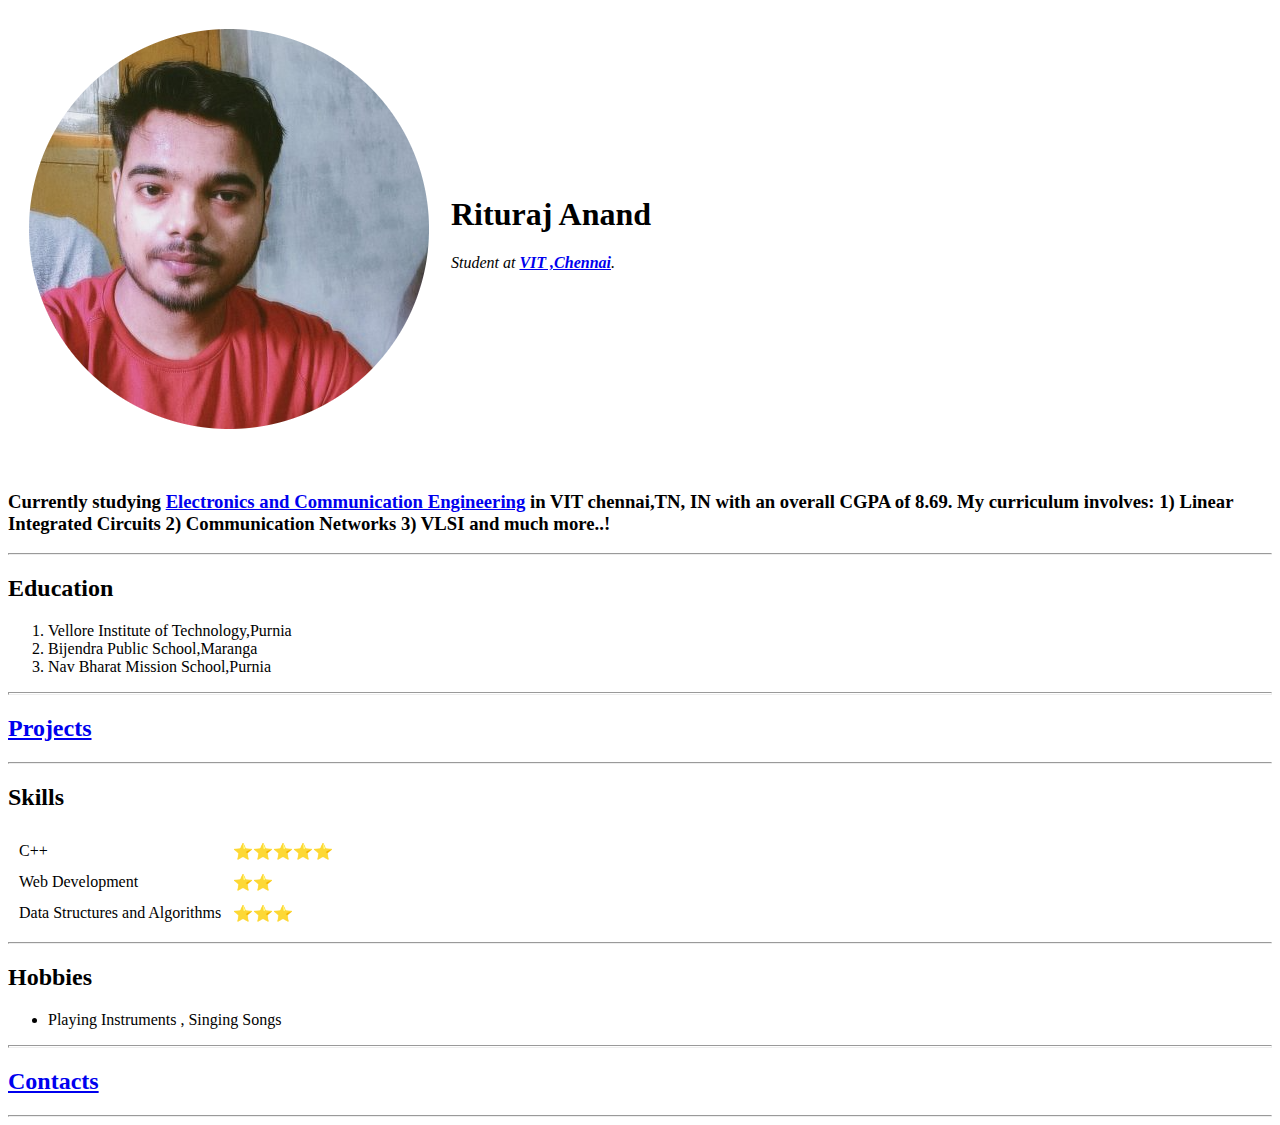
==== index.html @ c8be5796 "Added CV website files" ====
<!DOCTYPE html>
<html lang="en">

<head>
    <meta charset="UTF-8" />
    <meta http-equiv="X-UA-Compatible" content="IE=edge" />
    <meta name="viewport" content="width=device-width, initial-scale=1.0" />
    <title>Rituraj's bio</title>
</head>

<body>
    <table cellspacing ="20" >
        <tr>
            <td><img src="Images\fe.png" alt="Rituraj profile picture" /> </td>
            <td> 
                <h1>Rituraj Anand</h1>
                <p>
                    <em>Student at
                        <strong><a href="https://chennai.vit.ac.in/">VIT ,Chennai</a></strong>.</em>
                </p>
            </td>
        </tr>
       
    </table>
   
    <br>
    <p>
       <h3> Currently studying
        <a href="https://chennai.vit.ac.in/academics/schools/sense/faculty/">Electronics and Communication
            Engineering</a> in VIT chennai,TN, IN with an overall
        CGPA of 8.69. My curriculum involves: 1) Linear Integrated Circuits 2)
        Communication Networks 3) VLSI and much more..!</h3>
    </p>
    <hr />
    <h2>Education</h2>
    <ol>
        <li>Vellore Institute of Technology,Purnia</li>
        <li>Bijendra Public School,Maranga</li>
        <li>Nav Bharat Mission School,Purnia</li>
    </ol>
    <hr size="3" />
    <h2><a href="Projetcs.html">Projects</a></h2>
    <hr>
    <h2>Skills</h2>
        <table cellspacing = "10 >">
            <tr>
                <td>C++  </td>
                <td>⭐⭐⭐⭐⭐</td>
            </tr>
            <tr>
                <td>Web Development  </td>
                <td>⭐⭐</td>
            </tr>
            <tr>
                <td>Data Structures and Algorithms </td>
                <td>⭐⭐⭐</td>
            </tr>
        </table>
        <hr>
    <h2>Hobbies</h2>
    <ul>
        <li>Playing Instruments , Singing Songs</li>
    </ul>
    <hr size="3" />
    <h2><a href="contacts.html">Contacts</a></h2>
    <hr>
</body>

</html>
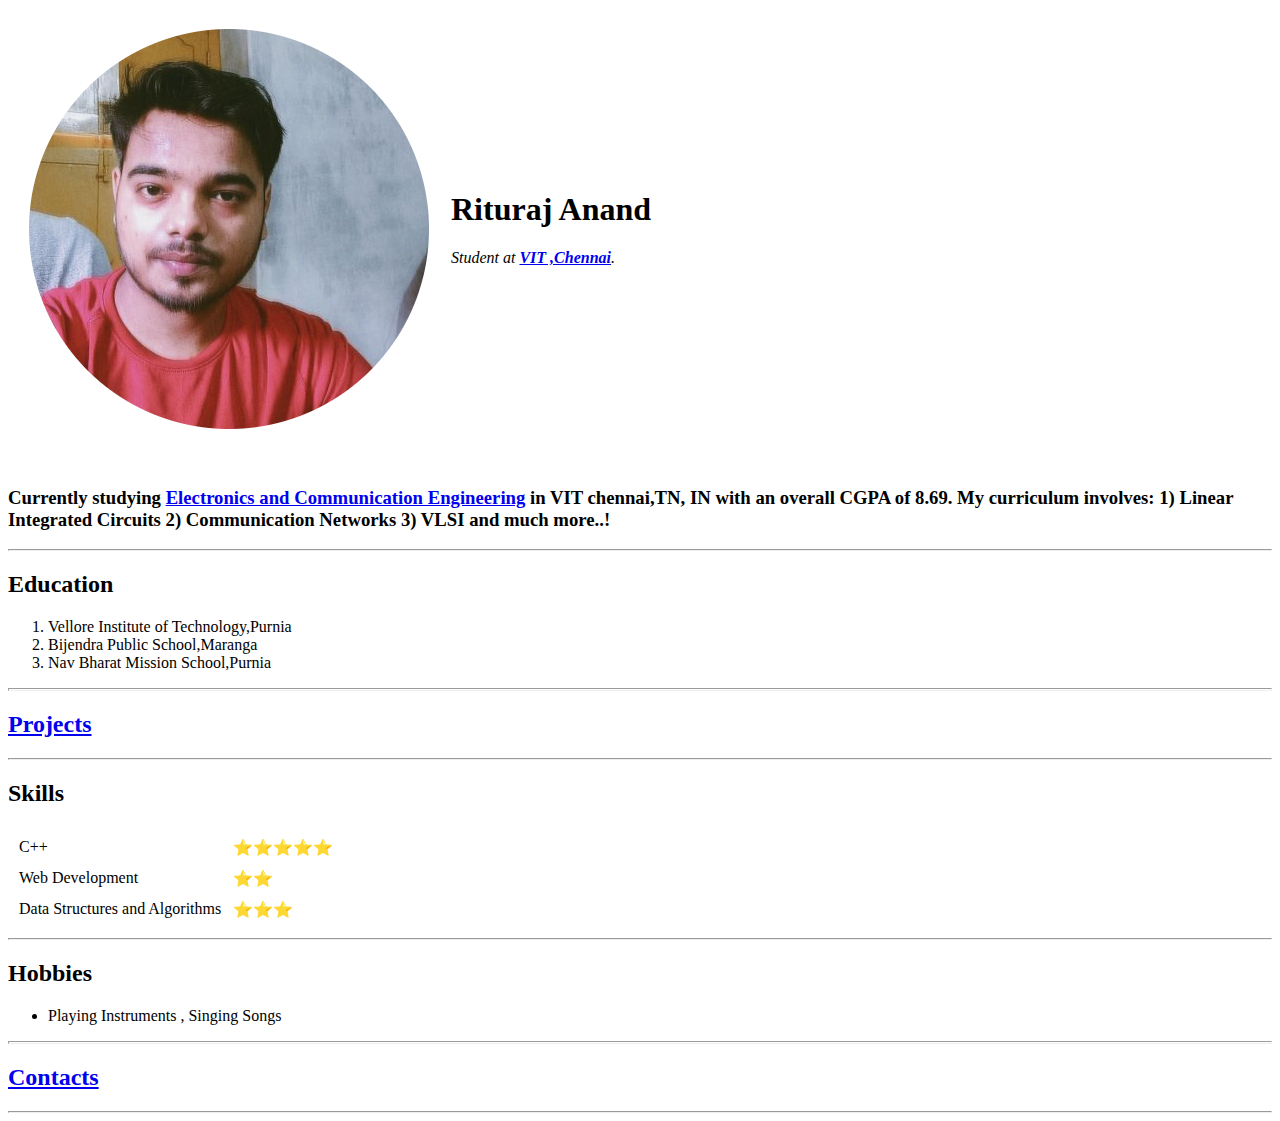
==== commit b806ff68: "Update index.html" ====
--- a/index.html
+++ b/index.html
@@ -1,4 +1,3 @@
-<!DOCTYPE html>
 <html lang="en">
 
 <head>
@@ -11,7 +10,7 @@
 <body>
     <table cellspacing ="20" >
         <tr>
-            <td><img src="Images\fe.png" alt="Rituraj profile picture" /> </td>
+            <td><img src="/Images/fe.png" alt="Rituraj profile picture" /> </td>
             <td> 
                 <h1>Rituraj Anand</h1>
                 <p>
@@ -66,4 +65,4 @@
     <hr>
 </body>
 
-</html>+</html>
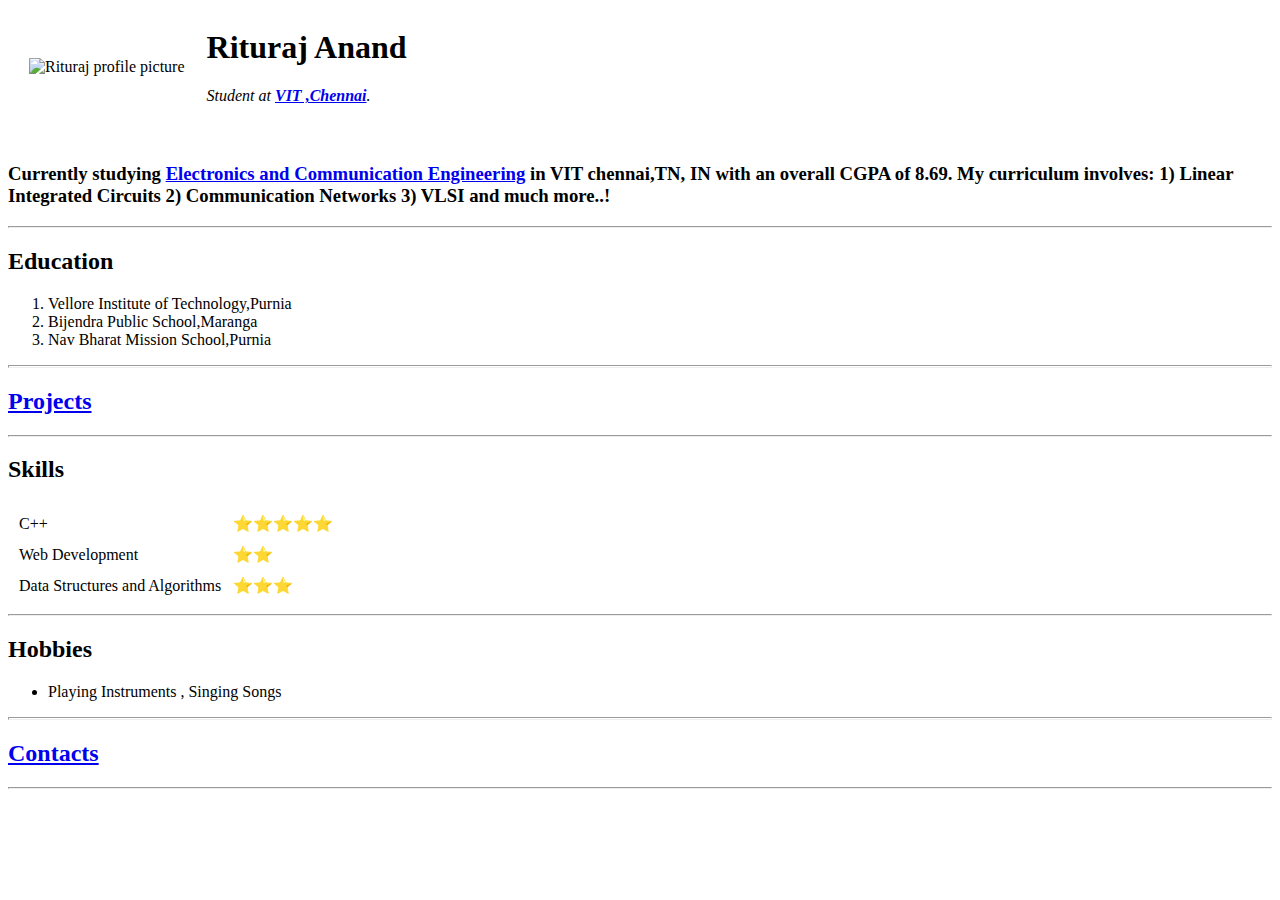
==== commit 4933f2da: "Update index.html" ====
--- a/index.html
+++ b/index.html
@@ -10,7 +10,7 @@
 <body>
     <table cellspacing ="20" >
         <tr>
-            <td><img src="/Images/fe.png" alt="Rituraj profile picture" /> </td>
+            <td><img src="cv/Images/fe.png" alt="Rituraj profile picture" /> </td>
             <td> 
                 <h1>Rituraj Anand</h1>
                 <p>
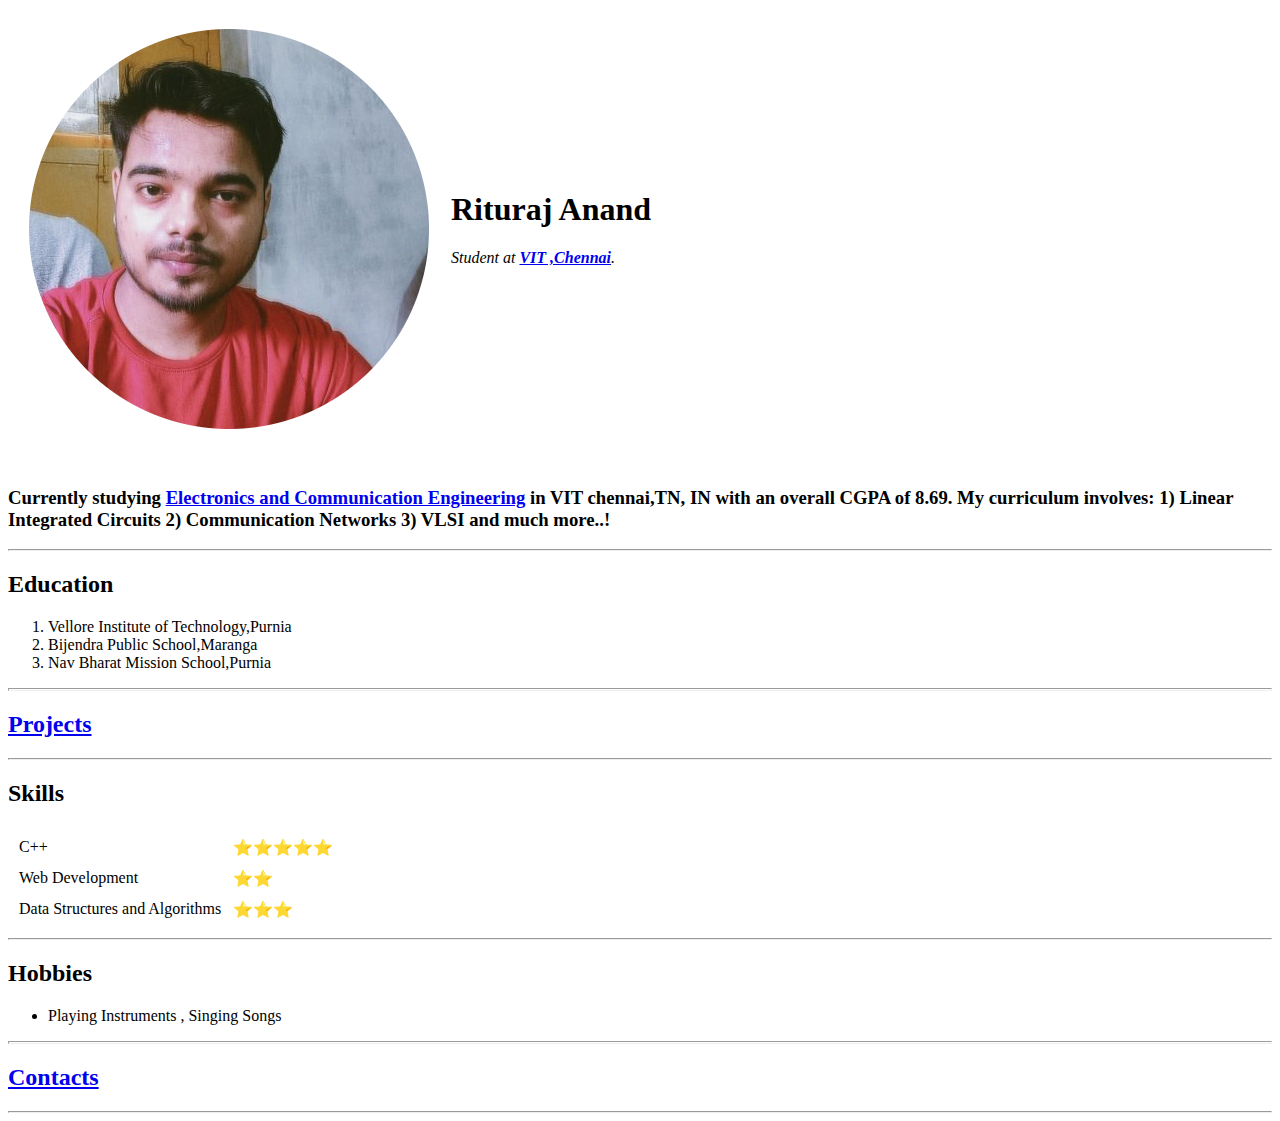
==== commit 90ab982f: "Update index.html" ====
--- a/index.html
+++ b/index.html
@@ -10,7 +10,7 @@
 <body>
     <table cellspacing ="20" >
         <tr>
-            <td><img src="cv/Images/fe.png" alt="Rituraj profile picture" /> </td>
+            <td><img src="Images/fe.png" alt="Rituraj profile picture" /> </td>
             <td> 
                 <h1>Rituraj Anand</h1>
                 <p>
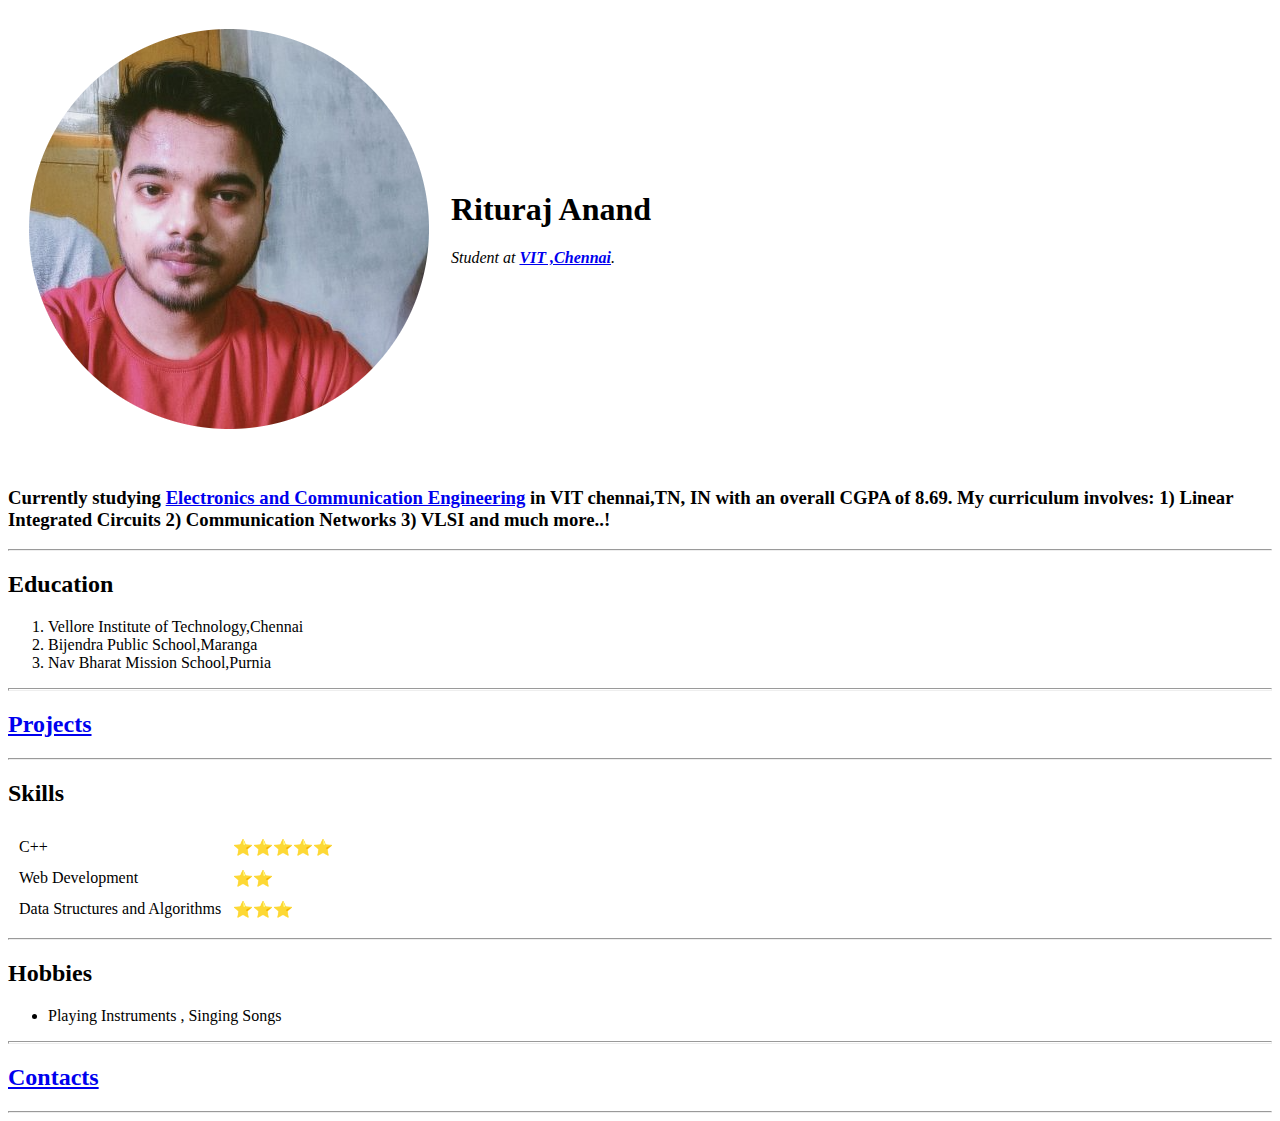
==== commit f095fb1a: "Update index.html" ====
--- a/index.html
+++ b/index.html
@@ -33,7 +33,7 @@
     <hr />
     <h2>Education</h2>
     <ol>
-        <li>Vellore Institute of Technology,Purnia</li>
+        <li>Vellore Institute of Technology,Chennai</li>
         <li>Bijendra Public School,Maranga</li>
         <li>Nav Bharat Mission School,Purnia</li>
     </ol>
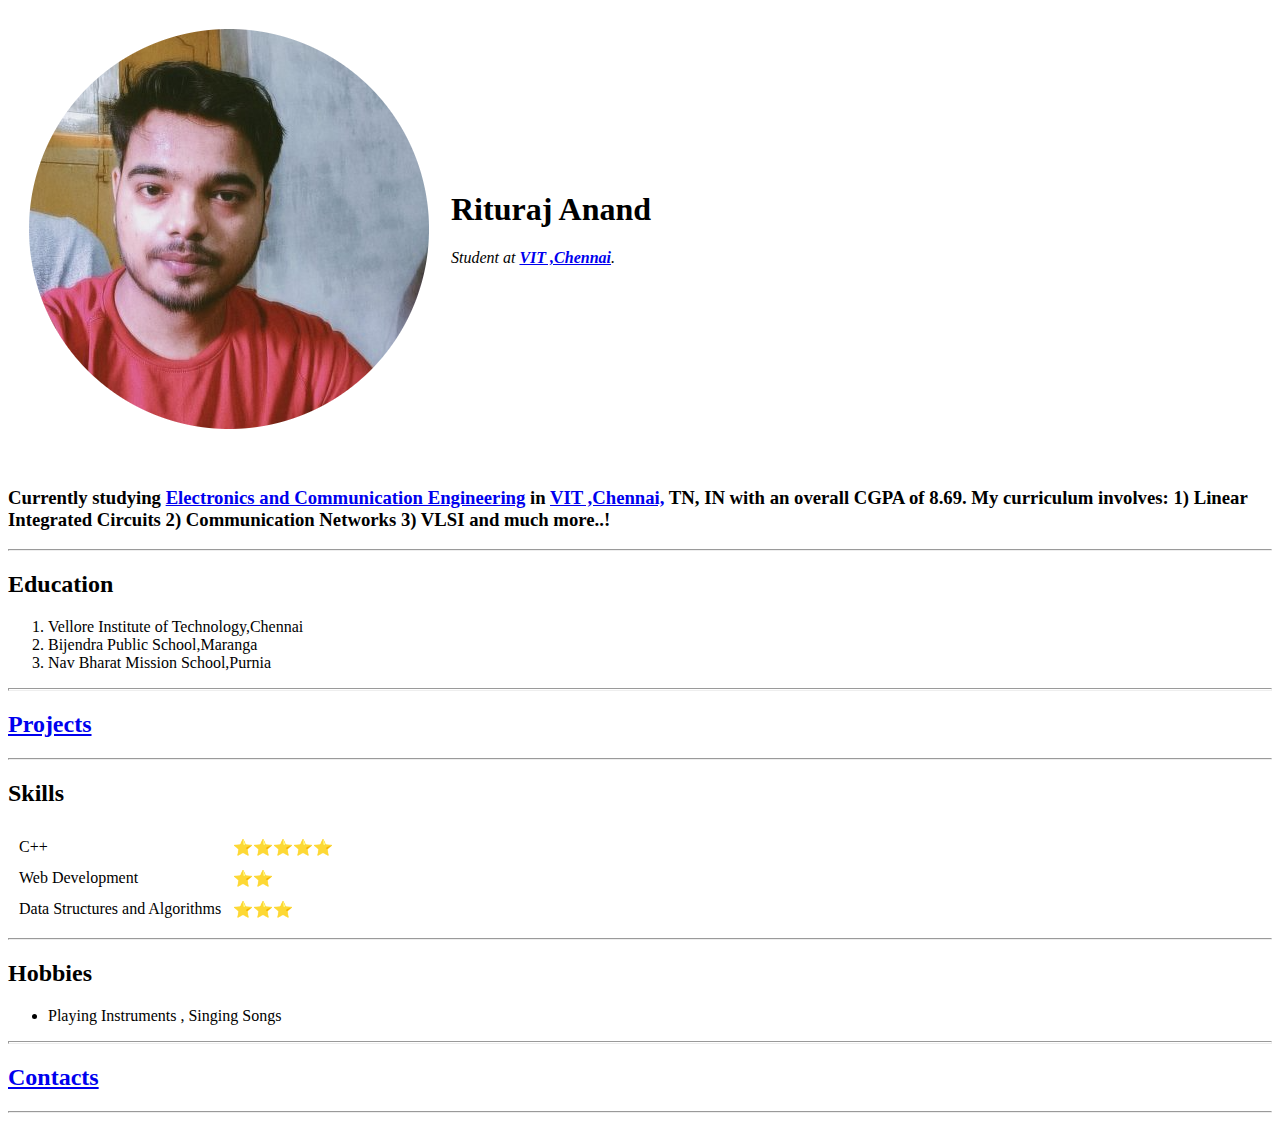
==== commit 42d6adbe: "Update index.html" ====
--- a/index.html
+++ b/index.html
@@ -26,7 +26,7 @@
     <p>
        <h3> Currently studying
         <a href="https://chennai.vit.ac.in/academics/schools/sense/faculty/">Electronics and Communication
-            Engineering</a> in VIT chennai,TN, IN with an overall
+            Engineering</a> in <a href="https://chennai.vit.ac.in/">VIT ,Chennai,</a> TN, IN with an overall
         CGPA of 8.69. My curriculum involves: 1) Linear Integrated Circuits 2)
         Communication Networks 3) VLSI and much more..!</h3>
     </p>
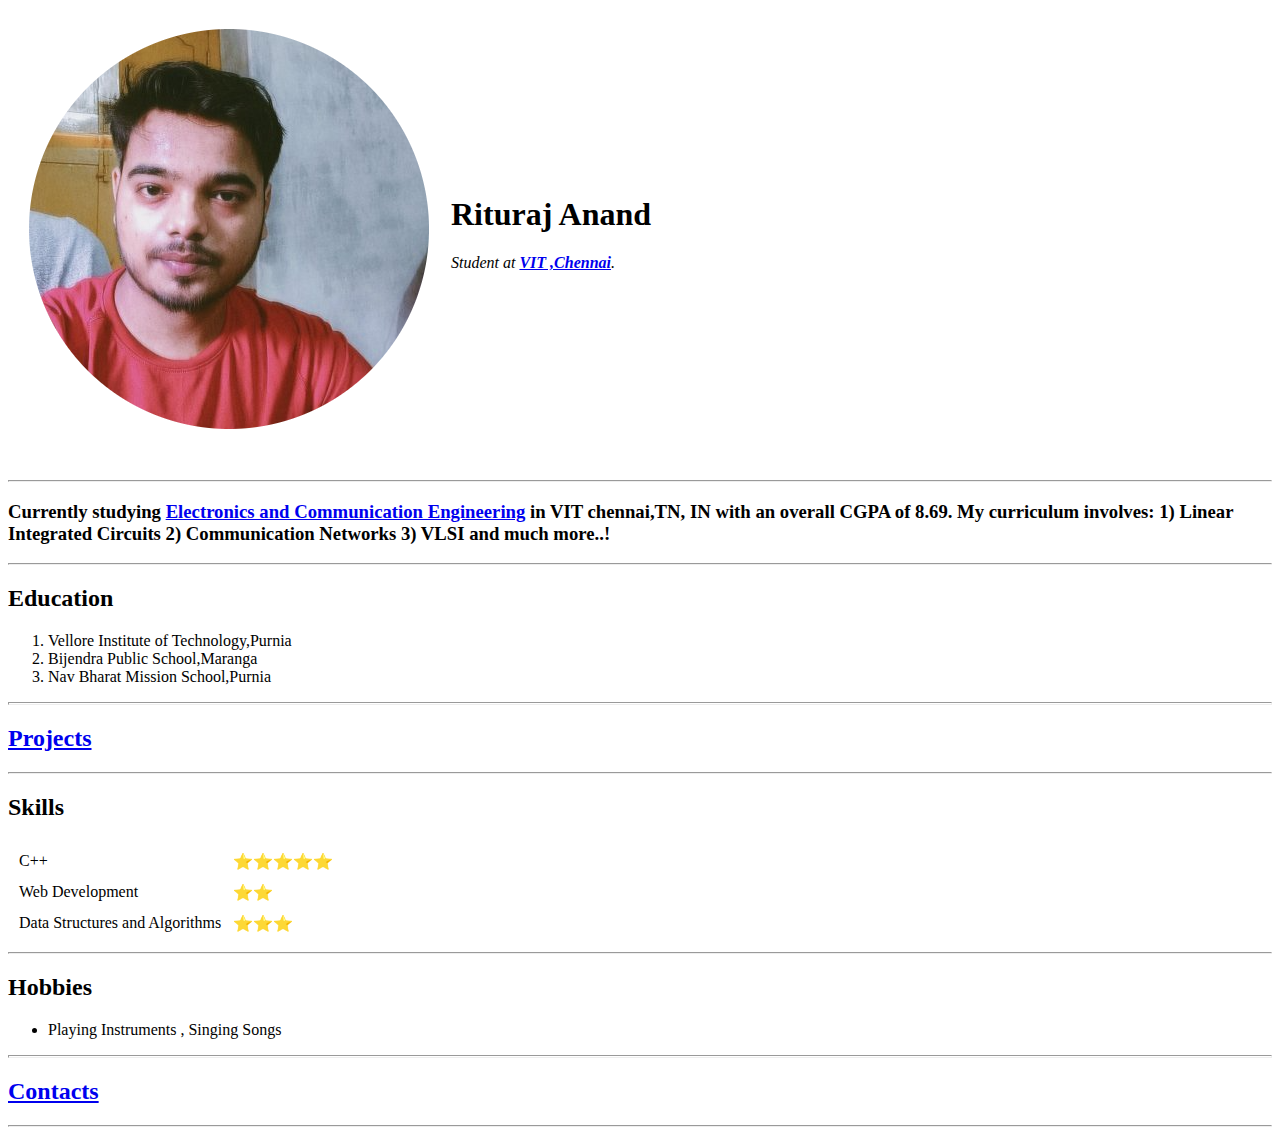
==== commit be531a5d: "Update index.html" ====
--- a/index.html
+++ b/index.html
@@ -1,3 +1,4 @@
+<!DOCTYPE html>
 <html lang="en">
 
 <head>
@@ -5,35 +6,33 @@
     <meta http-equiv="X-UA-Compatible" content="IE=edge" />
     <meta name="viewport" content="width=device-width, initial-scale=1.0" />
     <title>Rituraj's bio</title>
+    <link rel="stylesheet" href="css/styles.css">
 </head>
-
 <body>
-    <table cellspacing ="20" >
+    <table cellspacing="20">
         <tr>
-            <td><img src="Images/fe.png" alt="Rituraj profile picture" /> </td>
-            <td> 
+            <td><img src="Images\fe.png" alt="Rituraj profile picture" /> </td>
+            <td>
                 <h1>Rituraj Anand</h1>
                 <p>
-                    <em>Student at
-                        <strong><a href="https://chennai.vit.ac.in/">VIT ,Chennai</a></strong>.</em>
+                    <em>Student at <strong><a href="https://chennai.vit.ac.in/">VIT ,Chennai</a></strong>.</em>
                 </p>
             </td>
         </tr>
-       
     </table>
-   
     <br>
+    <hr>
     <p>
-       <h3> Currently studying
-        <a href="https://chennai.vit.ac.in/academics/schools/sense/faculty/">Electronics and Communication
-            Engineering</a> in <a href="https://chennai.vit.ac.in/">VIT ,Chennai,</a> TN, IN with an overall
-        CGPA of 8.69. My curriculum involves: 1) Linear Integrated Circuits 2)
-        Communication Networks 3) VLSI and much more..!</h3>
+        <h3> Currently studying
+            <a href="https://chennai.vit.ac.in/academics/schools/sense/faculty/">Electronics and Communication
+                Engineering</a> in VIT chennai,TN, IN with an overall
+            CGPA of 8.69. My curriculum involves: 1) Linear Integrated Circuits 2)
+            Communication Networks 3) VLSI and much more..!</h3>
     </p>
     <hr />
     <h2>Education</h2>
     <ol>
-        <li>Vellore Institute of Technology,Chennai</li>
+        <li>Vellore Institute of Technology,Purnia</li>
         <li>Bijendra Public School,Maranga</li>
         <li>Nav Bharat Mission School,Purnia</li>
     </ol>
@@ -41,21 +40,21 @@
     <h2><a href="Projetcs.html">Projects</a></h2>
     <hr>
     <h2>Skills</h2>
-        <table cellspacing = "10 >">
-            <tr>
-                <td>C++  </td>
-                <td>⭐⭐⭐⭐⭐</td>
-            </tr>
-            <tr>
-                <td>Web Development  </td>
-                <td>⭐⭐</td>
-            </tr>
-            <tr>
-                <td>Data Structures and Algorithms </td>
-                <td>⭐⭐⭐</td>
-            </tr>
-        </table>
-        <hr>
+    <table cellspacing="10 >">
+        <tr>
+            <td>C++ </td>
+            <td>⭐⭐⭐⭐⭐</td>
+        </tr>
+        <tr>
+            <td>Web Development </td>
+            <td>⭐⭐</td>
+        </tr>
+        <tr>
+            <td>Data Structures and Algorithms </td>
+            <td>⭐⭐⭐</td>
+        </tr>
+    </table>
+    <hr>
     <h2>Hobbies</h2>
     <ul>
         <li>Playing Instruments , Singing Songs</li>
